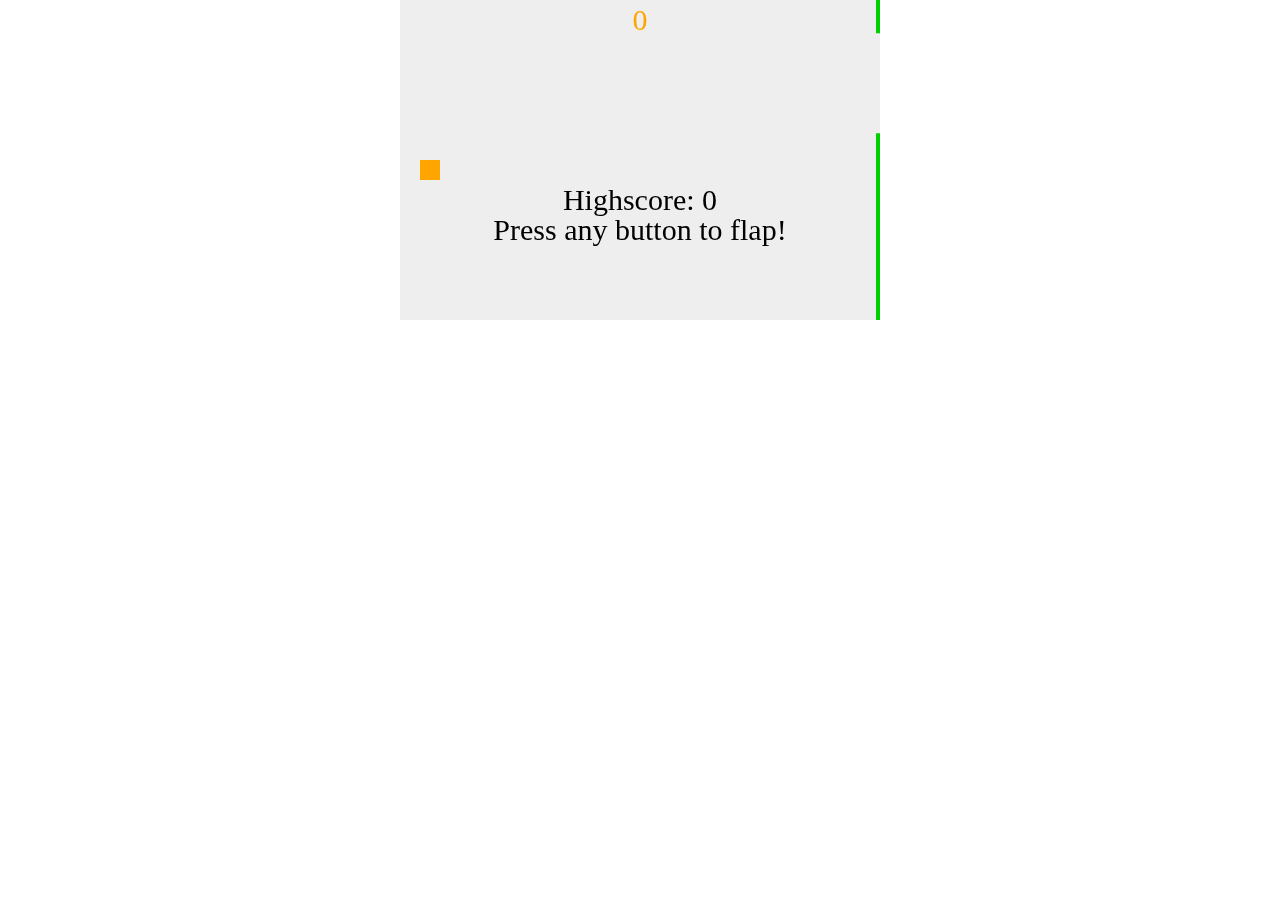
==== games/flappysquare.html @ 880316a2 "Create flappysquare.html" ====
<!DOCTYPE HTML>
<html lang="en">

<head>
    <meta charset="UTF-8">
    <title>Flappy Square</title>
    <style>
    * {
        padding: 0;
        margin: 0;
    }
    
    canvas {
        background: #eee;
        display: block;
        margin: 0 auto;
    }
    </style>
</head>

<body>
    <canvas id="gameCanvas" width="480" height="320"></canvas>
    <script>
    var canvas = document.getElementById("gameCanvas");
    var context = canvas.getContext("2d");

    var paused = false;
    var pauseTimer = 0;
    var pauseTime = 50;

    var z = canvas.height / 2;
    var dz = 0;
    var maxDz = -8;
    var gravity = 0.5;

    var playerWidth = 20;
    var playerX = 20;

    var pressTimer = 0;

    var zMin = 0;
    var zMax = canvas.height - playerWidth;

    var speed = 4;

    var obstacleWidth = 20;
    var obstacleSpawnDistance = 200;
    var obstacleGap = 100;
    var obstacles = [];

    var score = 0;
    var best = 0;

    addEventListener("keydown", moveUp);

    function moveUp() {
        if(pauseTimer > pauseTime) {
            pauseTimer = 0;
            paused = false;
        }
        if (pressTimer > 5) {
            dz = maxDz;
            pressTimer = 0;
        }
    }

    function movePlayer() {
            z += dz;
            dz += gravity;
    }

    function addObstacle() {
        var farRight = 0;
        for (var i = 0; i < obstacles.length; i++) {
            if (obstacles[i].x > farRight) {
                farRight = obstacles[i].x;
            }
            if (obstacles[i].x < -100) {
                obstacles.splice(i, 1);
            }
            if (obstacles[i].x === 0) {
                obstacles.splice(i, 1);
                score++;
            }
        }
        if (canvas.width - farRight > obstacleSpawnDistance) {
            var newObstacle = {
                x: canvas.width,
                height: Math.random() * (canvas.height - obstacleGap)
            }
            obstacles.push(newObstacle);
        }
    }

    function drawObstacles() {
        for (var i = 0; i < obstacles.length; i++) {
            drawObstacle(obstacles[i]);
        }
    }

    function drawObstacle(obstacle) {
        //upper
        context.beginPath();
        context.rect(obstacle.x, 0, obstacleWidth, obstacle.height);
        context.fillStyle = "#00cf00";
        context.fill();
        context.closePath();

        //lower
        context.beginPath();
        context.rect(obstacle.x, obstacle.height + obstacleGap, obstacleWidth, canvas.height - (obstacle.height + obstacleGap));
        context.fillStyle = "#00cf00";
        context.fill();
        context.closePath();
    }

    function moveObstacles() {
        for (var i = 0; i < obstacles.length; i++) {
            obstacles[i].x -= speed;
        }
    }

    function drawPlayer() {
        context.beginPath();
        context.rect(playerX, z, playerWidth, playerWidth);
        context.fillStyle = "#ffa500";
        context.fill();
        context.closePath();
    }

    function drawScore() {
        context.font = "30px calibri";
        context.textAlign = "center";
        context.fillText(score, canvas.width/2, 30);
    }

    function checkCollisions() {
        for (var i = 0; i < obstacles.length; i++) {
            if(obstacles[i].x > 0 && obstacles[i].x < playerX + playerWidth) {
                if(z < obstacles[i].height || z + playerWidth > obstacles[i].height + obstacleGap) {
                    reset();
                }
            }
        }
    }

    function reset() {
        if (score > best) {
            best = score;
        }
        context.beginPath();
        context.rect(0, 0, canvas.width, canvas.height);
        var gradient=context.createRadialGradient(playerX+playerWidth/2,z+playerWidth/2,playerWidth,playerX+playerWidth/2,z+playerWidth/2,playerWidth*2);
        gradient.addColorStop(0,"rgba(255,0,0,0)");
        gradient.addColorStop(0.5,"rgba(255,0,0,0.3)");
        context.fillStyle = gradient;
        context.fill();
        context.closePath();

        context.font = "80px calibri";
        context.textAlign = "center";
        context.fillStyle = "#000000"
        context.fillText("Score: " + score, canvas.width/2, canvas.height/2);

        drawClickToStart();

        paused = true;
        z = canvas.height / 2
        score = 0;
        obstacles = [];
        addObstacle();
    }

    function drawClickToStart() {
        context.font = "30px calibri";
        context.textAlign = "center";
        context.fillStyle = "#000000";
        context.fillText("Highscore: " + best, canvas.width/2, canvas.height/2+50)
        context.fillText("Press any button to flap!", canvas.width/2, canvas.height/2+80);
    }

    function draw() {
        if(paused) {
            pauseTimer++;
        } else {
        context.clearRect(0, 0, canvas.width, canvas.height);

        addObstacle();
        moveObstacles();
        drawObstacles();
        movePlayer();
        drawPlayer();
        
        drawScore();

        checkCollisions();

        pressTimer += 1;
        } 
    }
    draw();
    drawClickToStart()
    paused = true;
    setInterval(draw, 20);
    </script>
</body>

</html>
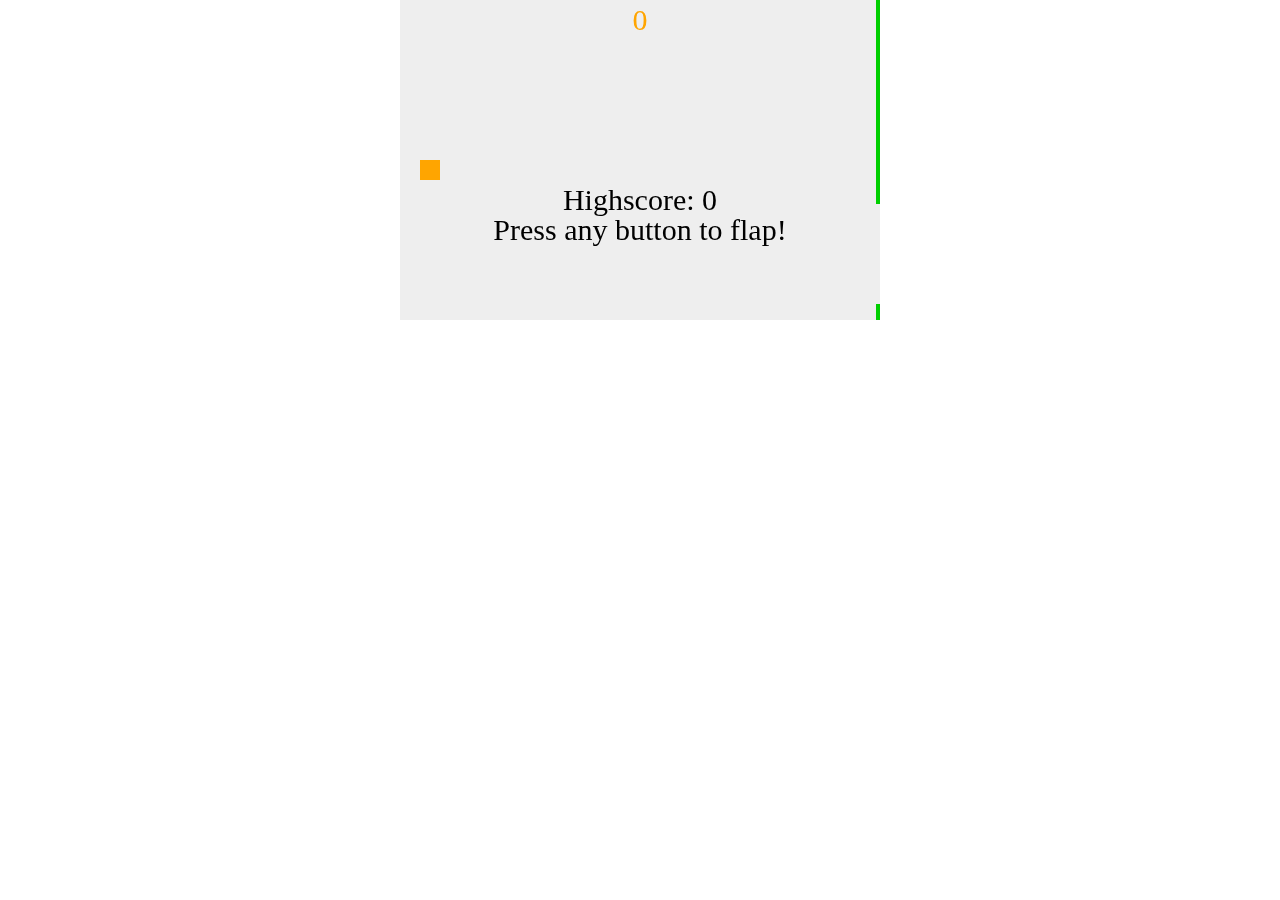
==== commit a52b5906: "Update flappysquare.html" ====
--- a/games/flappysquare.html
+++ b/games/flappysquare.html
@@ -52,6 +52,8 @@
     var best = 0;
 
     addEventListener("keydown", moveUp);
+    addEventListener("click", moveUp);
+
 
     function moveUp() {
         if(pauseTimer > pauseTime) {
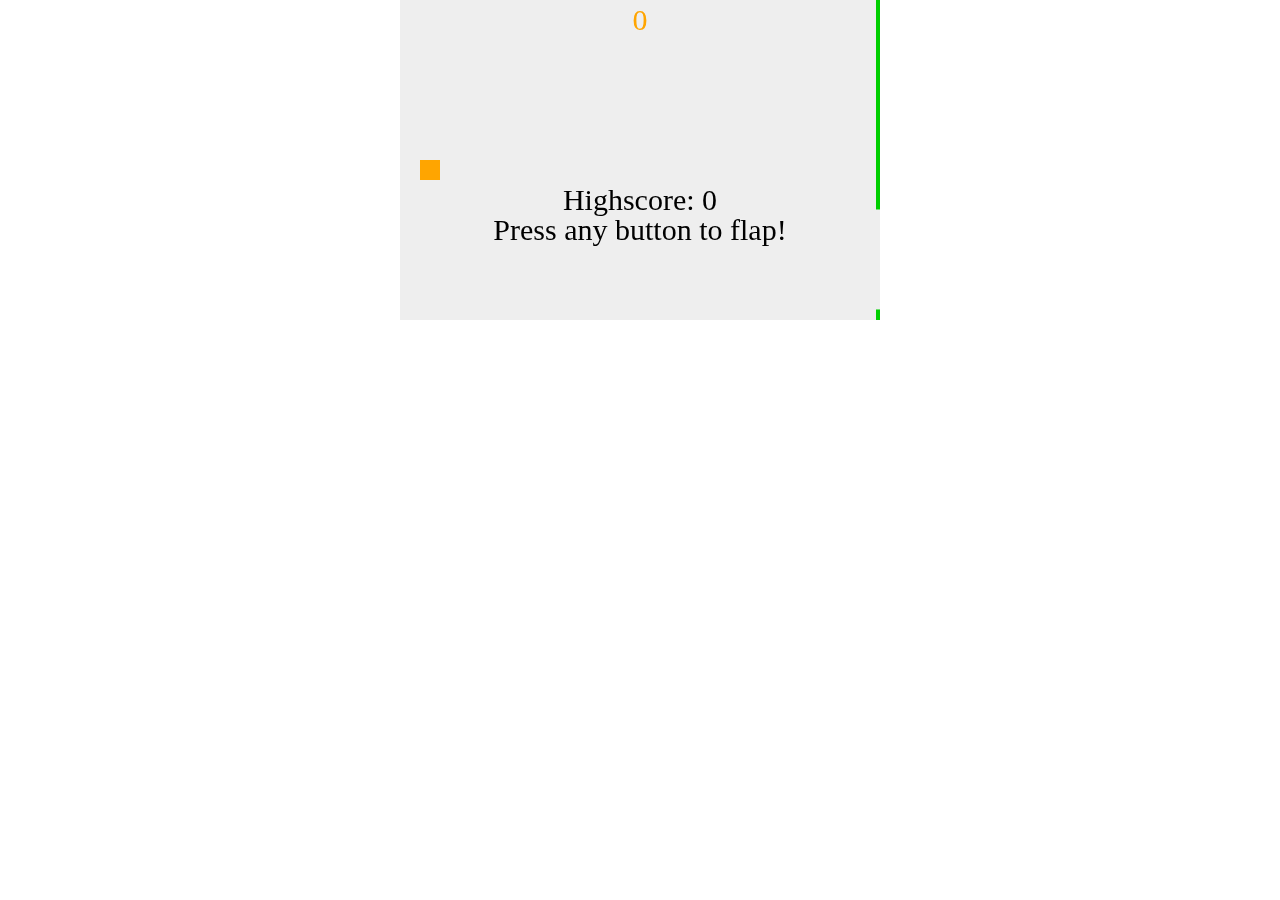
==== commit 75d16de8: "Update flappysquare.html" ====
--- a/games/flappysquare.html
+++ b/games/flappysquare.html
@@ -53,6 +53,7 @@
 
     addEventListener("keydown", moveUp);
     addEventListener("click", moveUp);
+    addEventListener("touchstart", moveUp);
 
 
     function moveUp() {
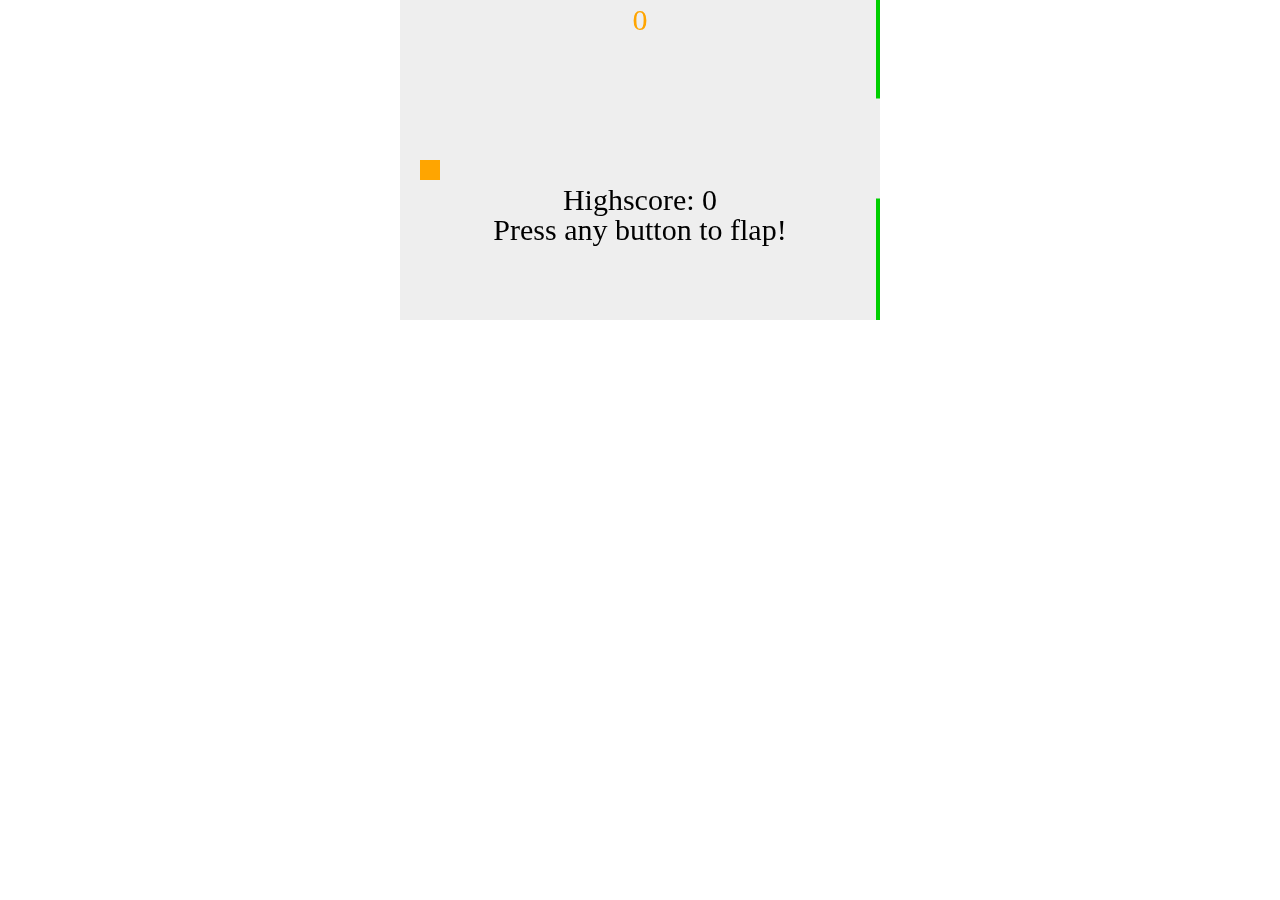
==== commit 51b7c25d: "Update flappysquare.html" ====
--- a/games/flappysquare.html
+++ b/games/flappysquare.html
@@ -52,7 +52,6 @@
     var best = 0;
 
     addEventListener("keydown", moveUp);
-    addEventListener("click", moveUp);
     addEventListener("touchstart", moveUp);
 
 
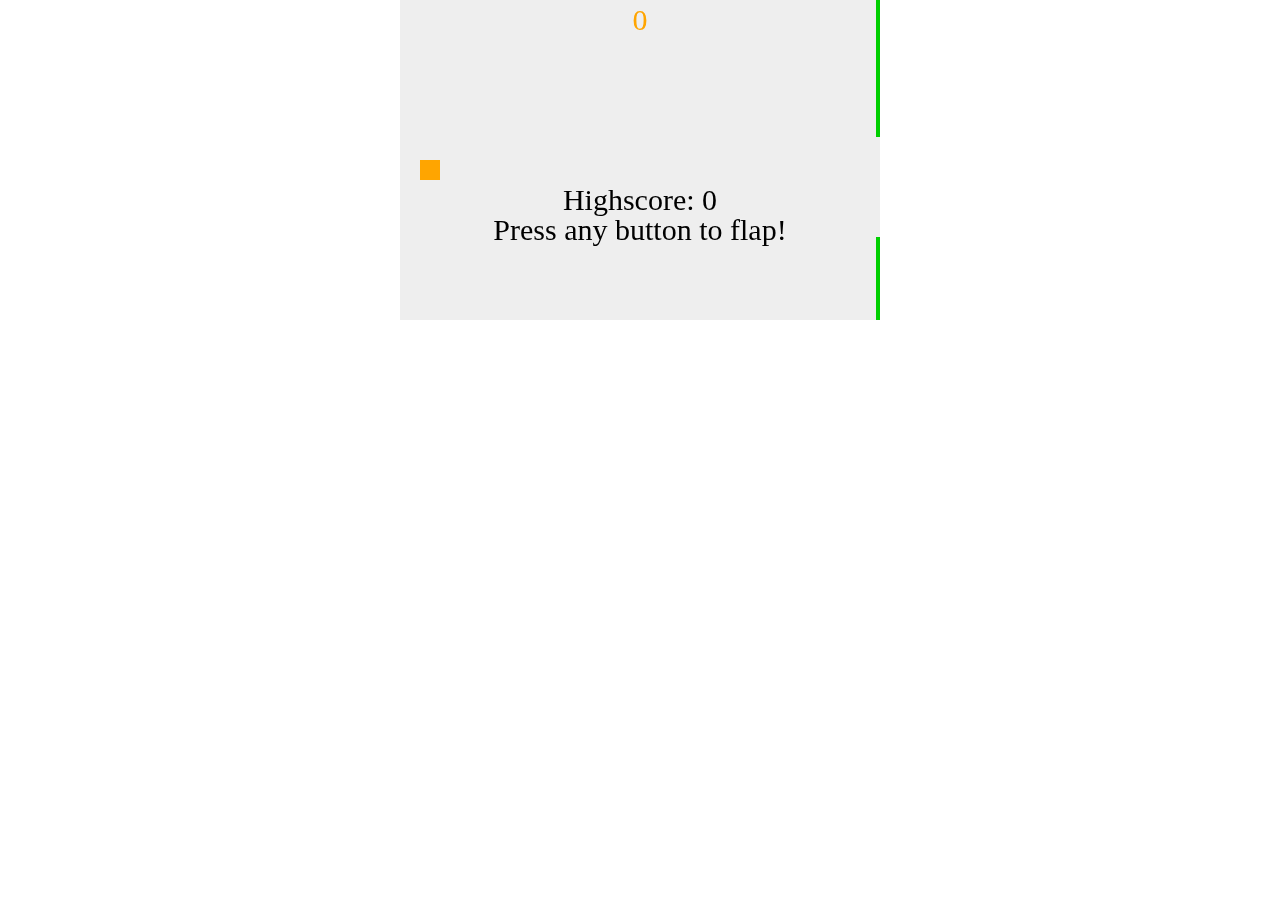
==== commit 28dbf672: "Update flappysquare.html" ====
--- a/games/flappysquare.html
+++ b/games/flappysquare.html
@@ -2,7 +2,7 @@
 <html lang="en">
 
 <head>
-    <meta charset="UTF-8">
+    <meta charset="UTF-8" name="viewport" content="width=device-width, minimum-scale=1, maximum-scale=3">
     <title>Flappy Square</title>
     <style>
     * {
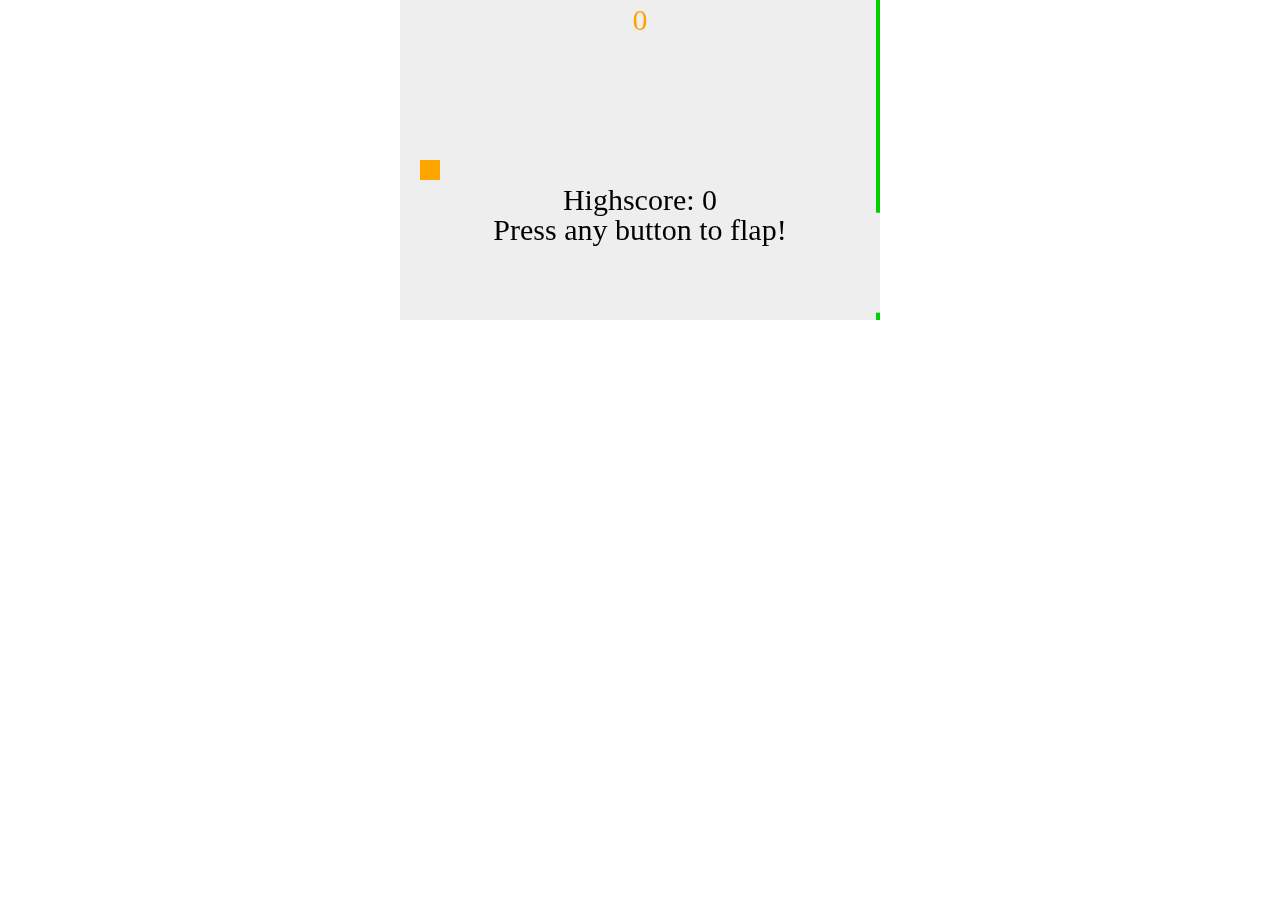
==== commit 624501a8: "Update flappysquare.html" ====
--- a/games/flappysquare.html
+++ b/games/flappysquare.html
@@ -81,7 +81,6 @@
                 obstacles.splice(i, 1);
             }
             if (obstacles[i].x === 0) {
-                obstacles.splice(i, 1);
                 score++;
             }
         }
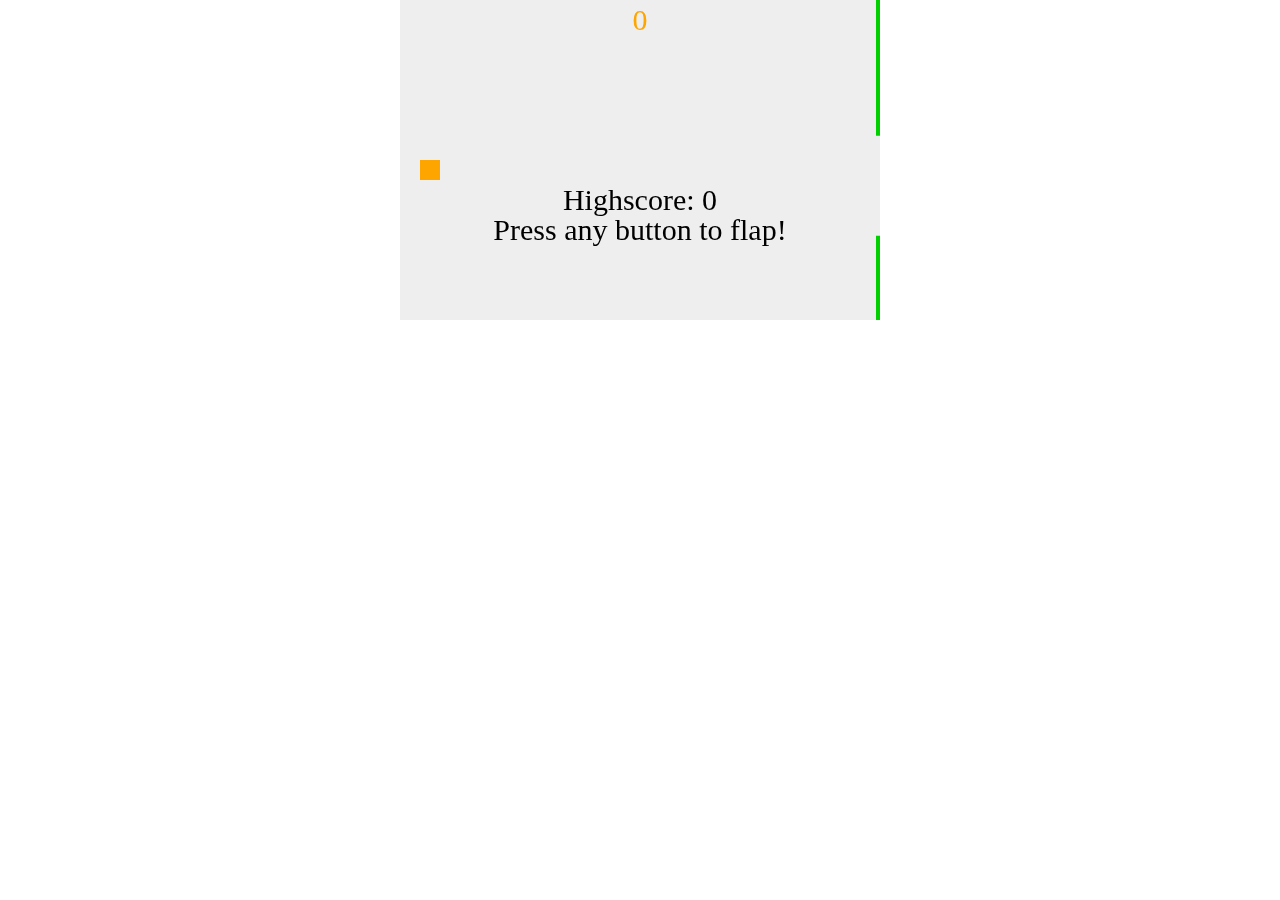
==== commit c0cb8785: "Update flappysquare.html" ====
--- a/games/flappysquare.html
+++ b/games/flappysquare.html
@@ -2,7 +2,7 @@
 <html lang="en">
 
 <head>
-    <meta charset="UTF-8" name="viewport" content="width=device-width, minimum-scale=1, maximum-scale=3">
+    <meta charset="UTF-8" name="viewport" content="width=device-width, user-scalable=no">
     <title>Flappy Square</title>
     <style>
     * {
